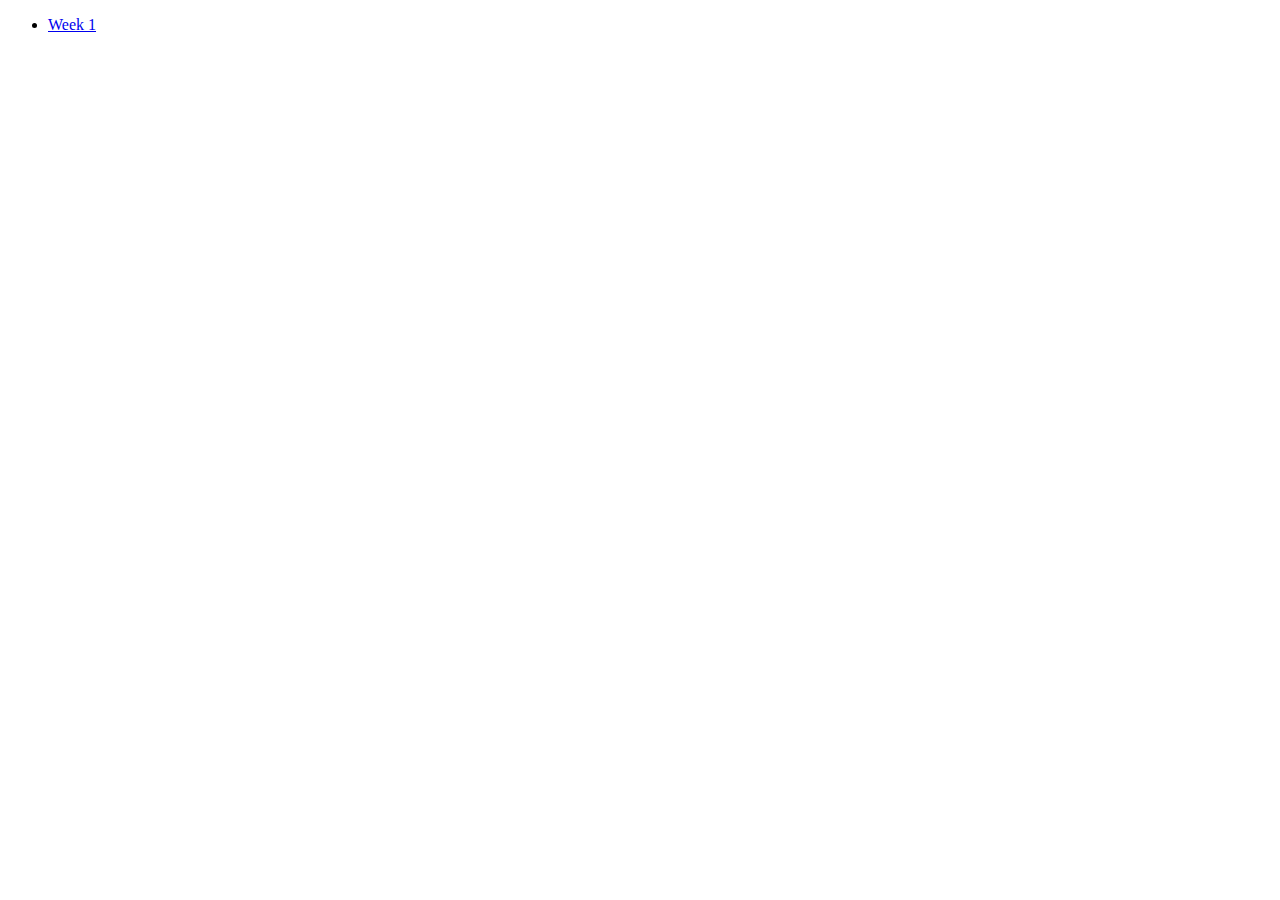
==== Assignments/index.html @ d70dc3a3 "bio done" ====
<!DOCTYPE html>
<html lang="en">
<head>
    <meta charset="UTF-8">
    <meta name="viewport" content="width=device-width, initial-scale=1.0">
    <title>Home</title>
</head>
<body>
    <ul>
        <li><a href="w1/index.html">Week 1</a></li>
    </ul>
</body>
</html>
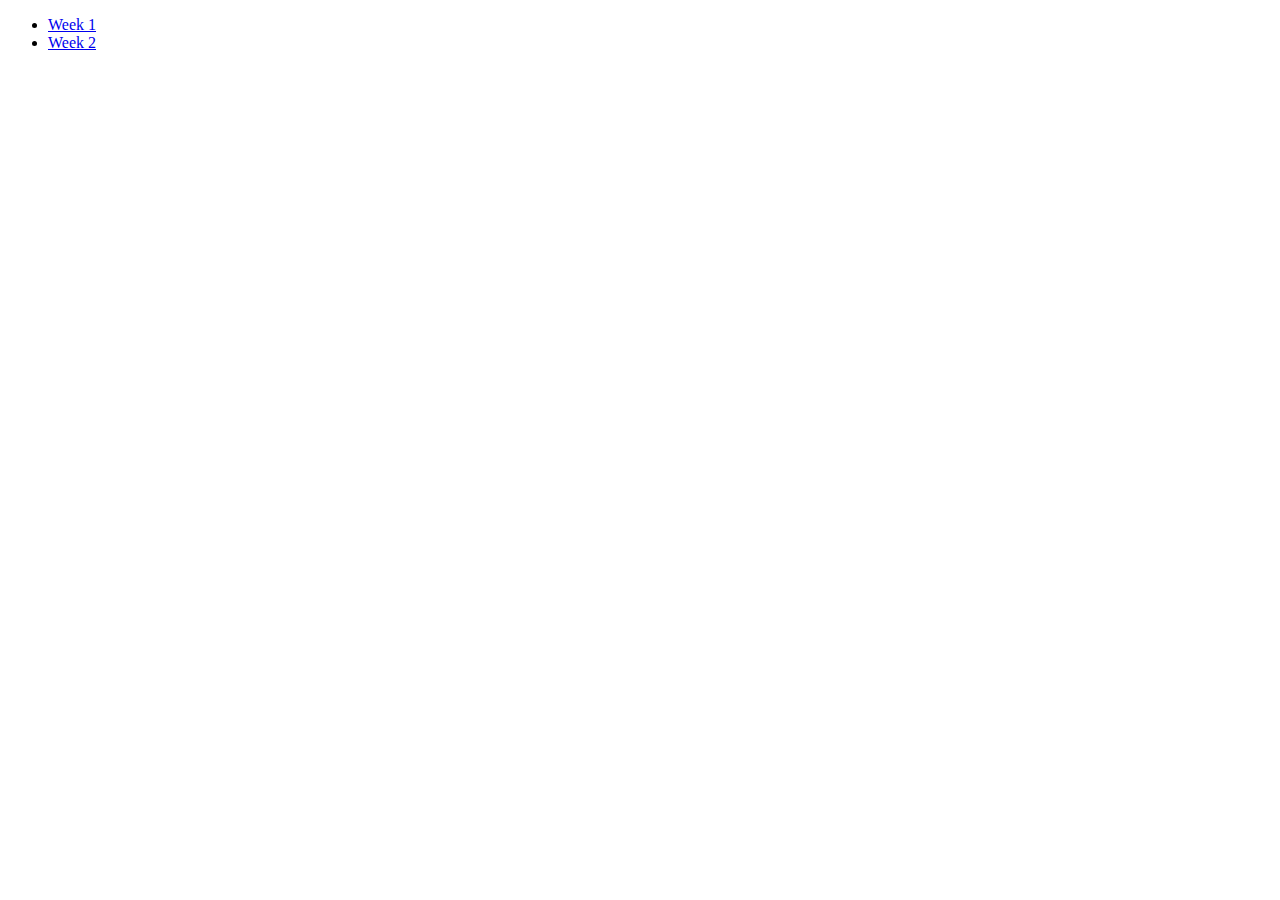
==== commit 30bf3099: "fix" ====
--- a/Assignments/index.html
+++ b/Assignments/index.html
@@ -8,6 +8,7 @@
 <body>
     <ul>
         <li><a href="w1/index.html">Week 1</a></li>
+        <li><a href="w2/index.html">Week 2</a></li>
     </ul>
 </body>
 </html>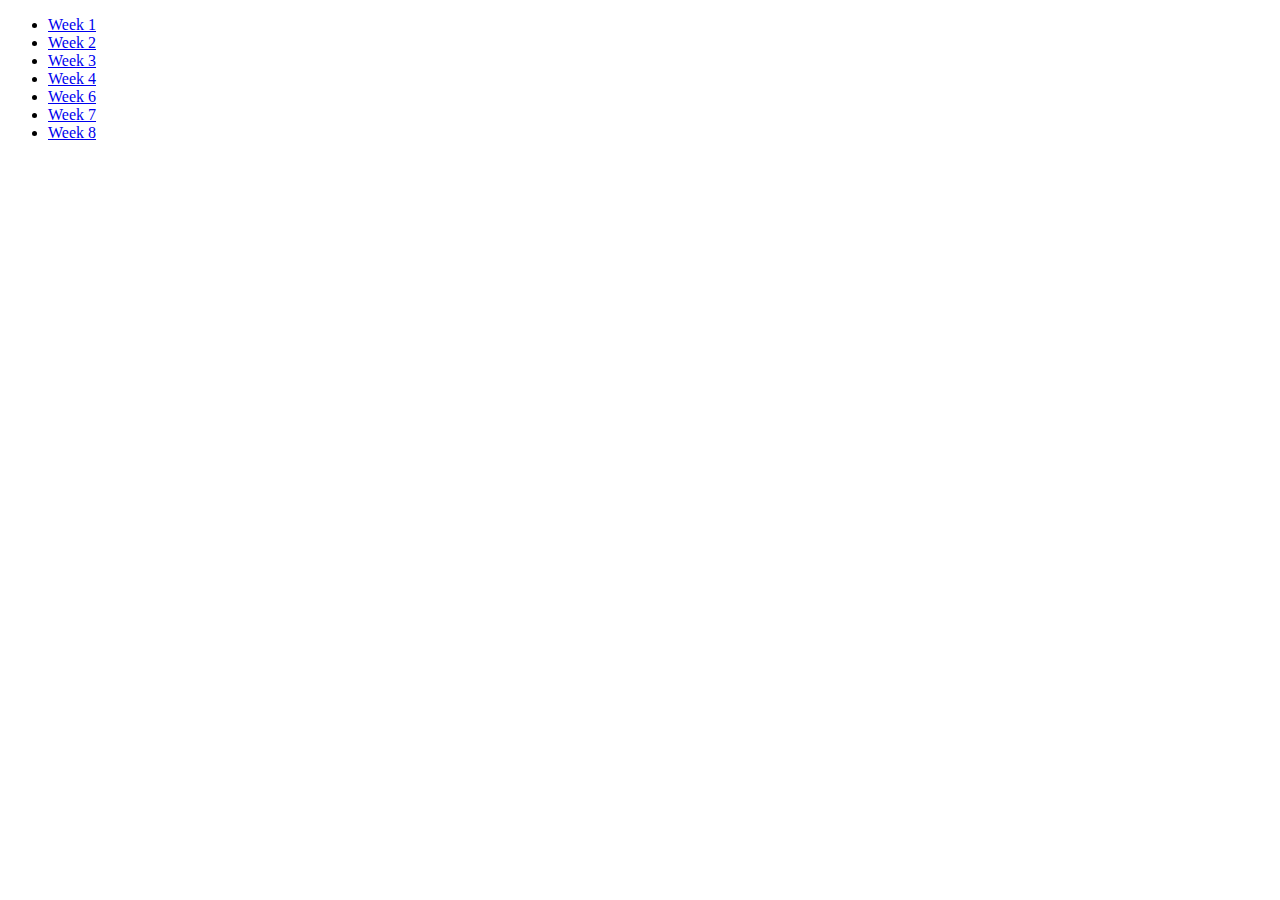
==== commit 6a127198: "fix" ====
--- a/Assignments/index.html
+++ b/Assignments/index.html
@@ -9,6 +9,11 @@
     <ul>
         <li><a href="w1/index.html">Week 1</a></li>
         <li><a href="w2/index.html">Week 2</a></li>
+        <li><a href="w3/index.html">Week 3</a></li>
+        <li><a href="w4/index.html">Week 4</a></li>
+        <li><a href="w6/index.html">Week 6</a></li>
+        <li><a href="w7/index.html">Week 7</a></li>
+        <li><a href="w8/index.html">Week 8</a></li>
     </ul>
 </body>
 </html>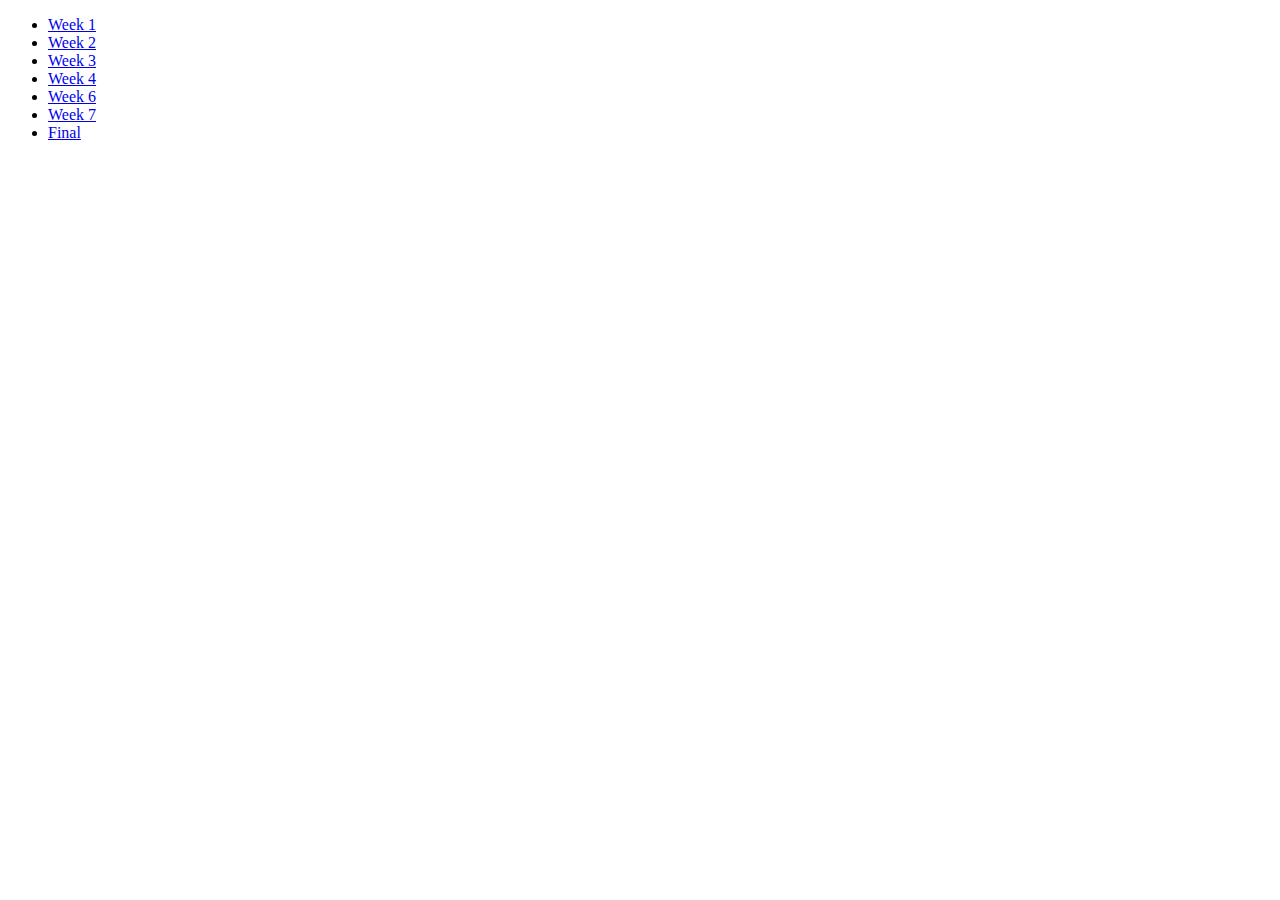
==== commit 899714a6: "good enough" ====
--- a/Assignments/index.html
+++ b/Assignments/index.html
@@ -13,7 +13,7 @@
         <li><a href="w4/index.html">Week 4</a></li>
         <li><a href="w6/index.html">Week 6</a></li>
         <li><a href="w7/index.html">Week 7</a></li>
-        <li><a href="w8/index.html">Week 8</a></li>
+        <li><a href="w10/index.html">Final</a></li>
     </ul>
 </body>
 </html>